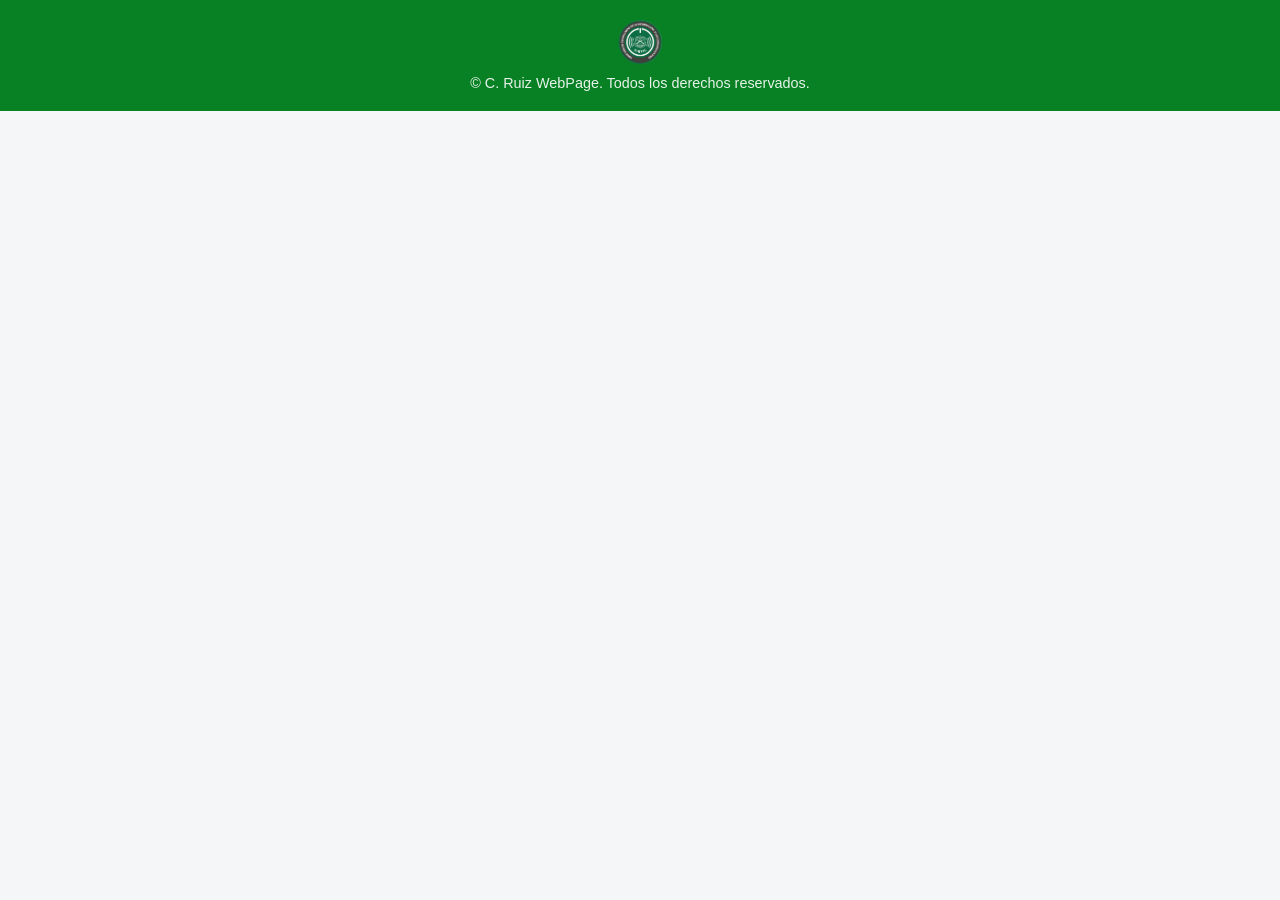
==== footer.html @ 0efc83e1 "Integracion completa con panel rrhh" ====
<!doctype html>
<html lang="es">
<head>
    <meta charset="utf-8" />
    <meta name="viewport" content="width=device-width, initial-scale=1.0">
    <title>Footer con Redes Sociales</title>

    <!-- Font Awesome (obligatorio para los íconos) -->
    <link rel="stylesheet" href="https://cdnjs.cloudflare.com/ajax/libs/font-awesome/6.5.0/css/all.min.css">

    <!-- Enlace a tu CSS -->
    <link rel="stylesheet" href="headerFooter.css">
</head>

<body>
<script src="include.js"></script>

<footer>
    <div class="social-links">
        
        <a href="#" target="_blank" aria-label="Enlace Personal 1">
            <img src="images/DIRTIC.png" alt="Icono Personal 1" class="social-icon-img">
        </a>
    </div>

    <p>&copy; C. Ruiz WebPage. Todos los derechos reservados.</p>
</footer>

</body>
</html>
---- headerFooter.css ----
:root {
  --verde: #088024;
  --blanco: #ffffff;
  --gris: #f4f6f8;
  --texto: #222;
}

/* RESET */
* {
  margin: 0;
  padding: 0;
  box-sizing: border-box;
  font-family: Arial, Helvetica, sans-serif;
}

body {
  min-height: 100vh;
  display: flex;
  flex-direction: column;
  background: var(--gris);
  color: var(--texto);
}

/* FLEX para centrar el cuerpo entre header y footer */
main {
  flex: 1; /* ocupa todo el espacio disponible */
  display: block;
  justify-content: center; /* centrado horizontal */
  align-items: baseline;     /* centrado vertical */
  padding: 10px 0;         /* <-- Margen superior e inferior para separar de Header/Footer */
  width: 100%;             /* Asegura que ocupe todo el ancho */
}

/* ======================================= */
/* ESTILOS DE FOOTER Y REDES SOCIALES */
/* (MANTENIDOS) */
/* ======================================= */

/* Estilo general de los enlaces de red social */
.social-links a {
    /* Define el área del clic para íconos y padding */
    display: inline-flex;
    justify-content: center;
    align-items: center;
    width: 50px;  /* Ancho del contenedor */
    height: 50px; /* Alto del contenedor */
    border-radius: 50%;
    color: var(--blanco);
    background-color: transparent;
    transition: background-color 0.3s, transform 0.3s;
    font-size: 1.2rem; /* Tamaño para los íconos (<i>) que quedan */
}

/* Efecto Hover para todos los enlaces (íconos o imágenes) */
.social-links a:hover {
    background-color: rgba(255, 255, 255, 0.2); /* Fondo semi-transparente al pasar el mouse */
    transform: scale(1.1); /* Ligeramente más grande al pasar el mouse */
}

/* ------------------------------------------- */
/* NUEVOS ESTILOS PARA LAS IMÁGENES PERSONALIZADAS */
/* ------------------------------------------- */

.social-links a .social-icon-img {
    /* Asegura que la imagen quepa dentro del área de 40x40px definida arriba */
    width: 100%;
    height: 100%;
    object-fit: contain; /* Asegura que la imagen se vea completa y mantenga sus proporciones */
    border-radius: 50%; /* Opcional: para que las imágenes personalizadas también sean redondas */
    display: block; /* Elimina posibles espacios extra debajo de la imagen */
}

/* Si quieres que las imágenes tengan un color de fondo fijo (y no solo en hover): */
.social-links a:has(.social-icon-img) {
    /* Puedes definir un color de fondo si lo deseas, o dejarlo transparente */
    background-color: transparent; 
}


/* --- SECCIÓN DE HEADER PRINCIPAL (MANTENIDA) --- */
.main-header {
    /* --- PROPIEDADES AÑADIDAS PARA HACERLO FIJO --- */
    position: fixed;        /* Fija el elemento a la ventana del navegador */
    top: 0;                 /* Ancla a la parte superior */
    left: 0;                /* Ancla a la izquierda */
    right: 0;               /* Ancla a la derecha, asegurando que ocupe todo el ancho */
    z-index: 990;           /* Asegura que esté por encima de casi todos los demás elementos */
    /* --------------------------------------------------- */

    display: flex;
    justify-content: space-between;
    align-items: center;
    padding: 15px 30px;
    background: var(--verde);
    box-shadow: 0 4px 6px rgba(0, 0, 0, 0.1);
}

/* CONTENEDOR DEL LOGO + TEXTO */
.brand-container {
    display: flex;
    align-items: center;
    gap: 12px;
}

/* IMAGEN DEL LOGO */
.brand-logo {
    width: 60px;     /* cuadrado: puedes cambiar el tamaño */
    height: 60px;    /* cuadrado */
    object-fit: cover;
    border-radius: 6px;
    /*background: #fff;  por si la imagen no carga */
}

/* TEXTO Recursos Humanos TIC */
.brand {
    font-size: 1.6rem;
    font-weight: bold;
    letter-spacing: 1px;
    color: var(--blanco); /* Añadido para asegurar que el texto sea blanco */
}

/* ESTILO ESPECÍFICO PARA LA FECHA Y HORA (MANTENIDO) */
#fecha-hora {
    font-size: 1em;
    font-weight: bold;
    /* Esto asegura la separación del logo/brand */
    text-align: center;
    color: var(--blanco); /* Asegura que el texto sea blanco, heredado del .main-header */
}

/* --- FOOTER (MANTENIDO) --- */
footer {
    background: var(--verde);
    color: var(--blanco);
    padding: 20px 0;
    text-align: center;
    font-size: 1rem;
}

/* Contenedor de iconos */
.social-links {
    display: flex;
    justify-content: center;
    gap: 20px;
    margin-bottom: 10px;
}

/* Estilo general de los íconos */
.social-links a {
    font-size: 1.4rem;
    width: 45px;
    height: 45px;
    border-radius: 50%;
    background: rgba(255, 255, 255, 0.15);
    display: flex;
    justify-content: center;
    align-items: center;
    transition: all 0.25s ease-in-out;
    text-decoration: none;
}

/* Efecto hover */
.social-links a:hover {
    color: var(--verde);
    transform: scale(1.15);
}

/* Texto del footer */
footer p {
    margin-top: 10px;
    font-size: 0.9rem;
    opacity: 0.9;
}
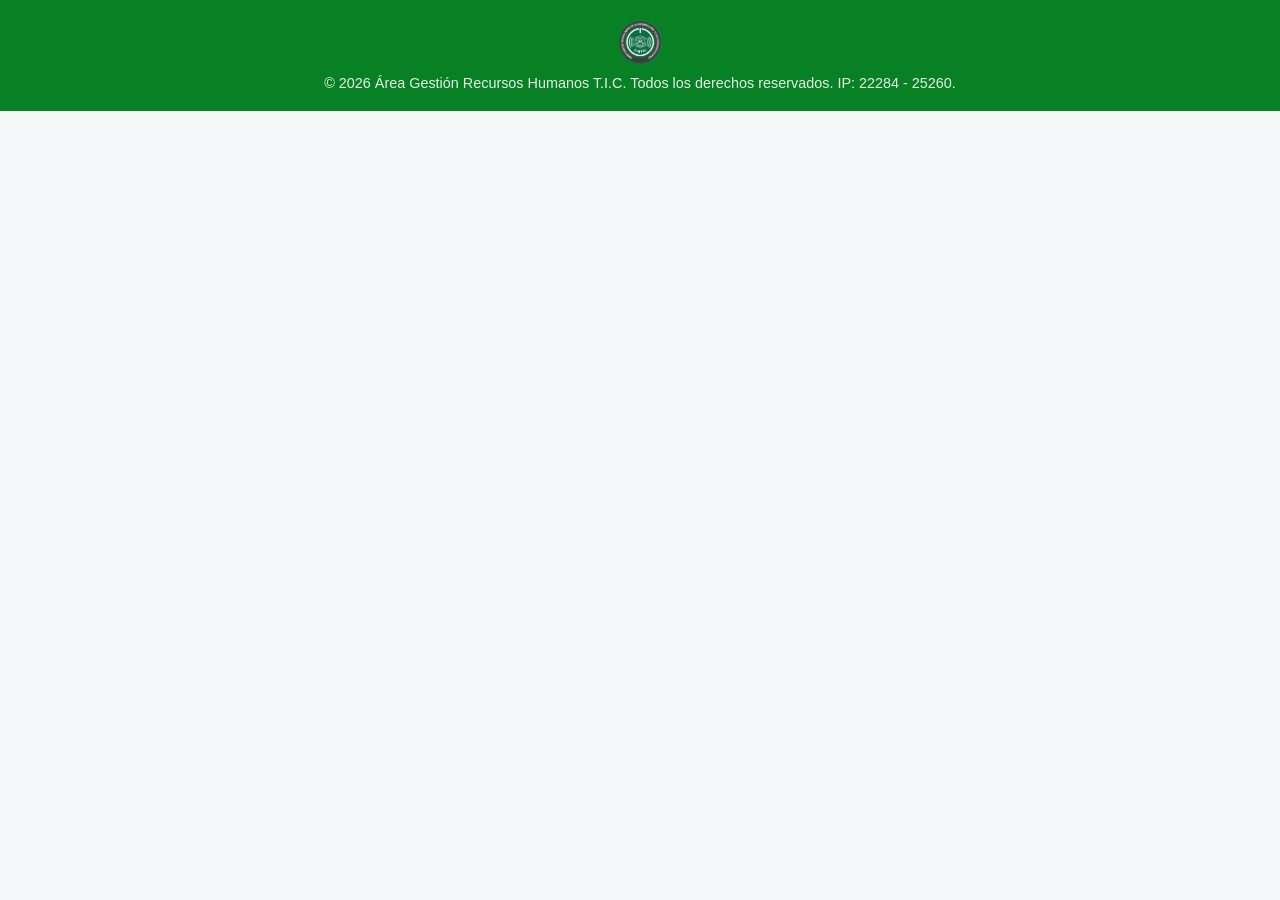
==== commit add9ea7c: "Add files via upload" ====
--- a/footer.html
+++ b/footer.html
@@ -23,7 +23,7 @@
         </a>
     </div>
 
-    <p>&copy; C. Ruiz WebPage. Todos los derechos reservados.</p>
+    <p>&copy; 2026 Área Gestión Recursos Humanos T.I.C. Todos los derechos reservados. IP: 22284 - 25260.</p>
 </footer>
 
 </body>
